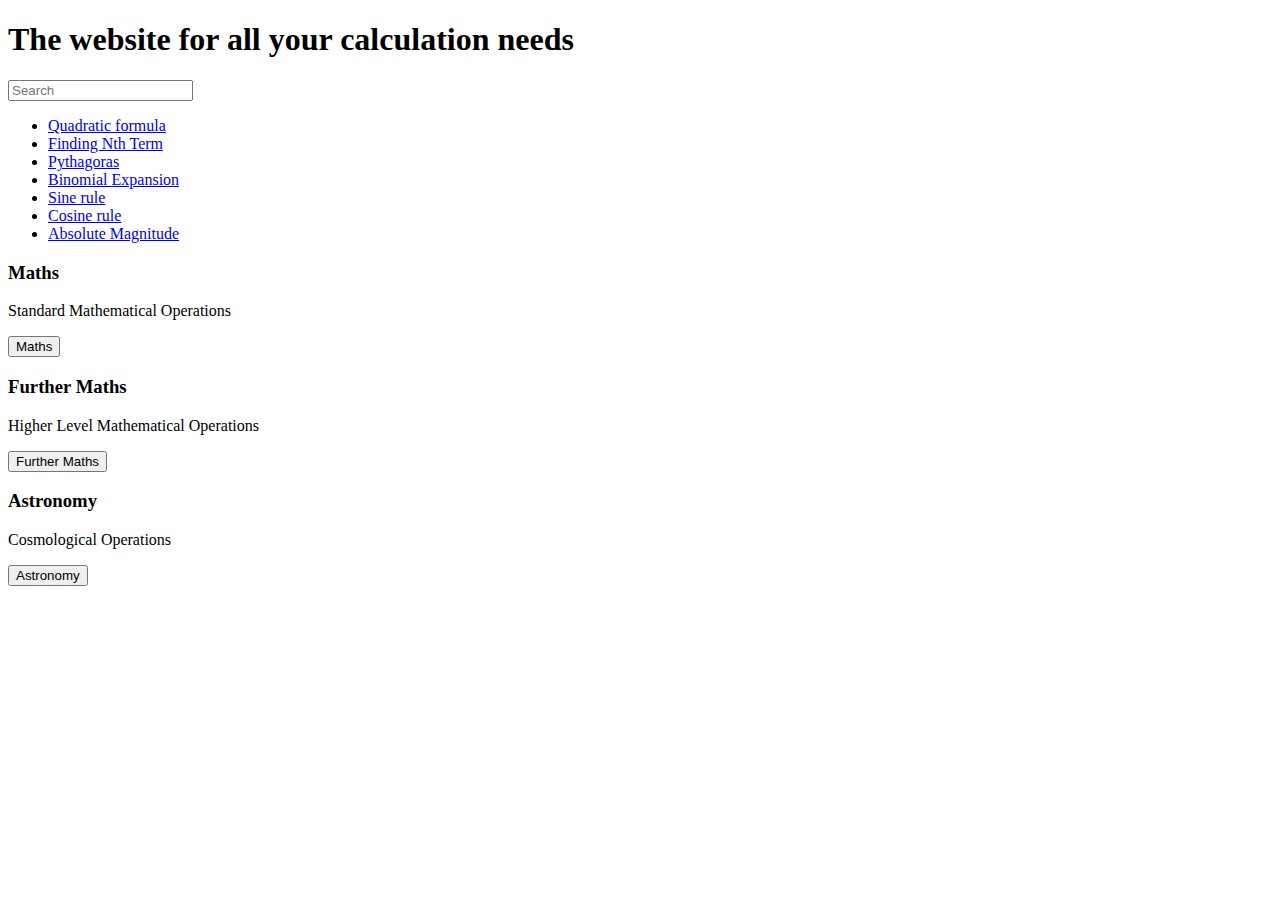
==== index.html @ 0c18299e "Adding the main HTML for the website" ====
<!DOCTYPE html>
<html>
    <head>
        <title>The Ultimate Calculator</title>
        <link rel="stylesheet" href="./style.css">
    </head>
    <body>
        <h1>The website for all your calculation needs</h1>
        <div class="nav">
            <input type="text" id="mySearch" onkeyup="myFunction()" placeholder="Search" title="Search">
        </div>
        <ul id="menu">
            <li><a href="#">Quadratic formula</a></li>
            <li><a href="#">Finding Nth Term</a></li>
            <li><a href="#">Pythagoras</a></li>
            <li><a href="#">Binomial Expansion</a></li>
            <li><a href="#">Sine rule</a></li>
            <li><a href="#">Cosine rule</a></li>
            <li><a href="#">Absolute Magnitude</a></li>
        </ul>
        <h3>Maths</h3>
        <p>Standard Mathematical Operations</p>
        <a href="./subpages/maths.html">
            <button onclick="">
                Maths
            </button>    
        </a>
        <h3>Further Maths</h3>
        <p>Higher Level Mathematical Operations</p>
        <a href="./subpages/furtherMaths.html">
            <button onclick="">
                Further Maths
            </button>    
        </a>
        <h3>Astronomy</h3>
        <p>Cosmological Operations</p>
        <a href="./subpages/astronomy.html">
            <button onclick="">
                Astronomy
            </button>    
        </a>
        <script src="./script.js"></script>
    </body>
</html>
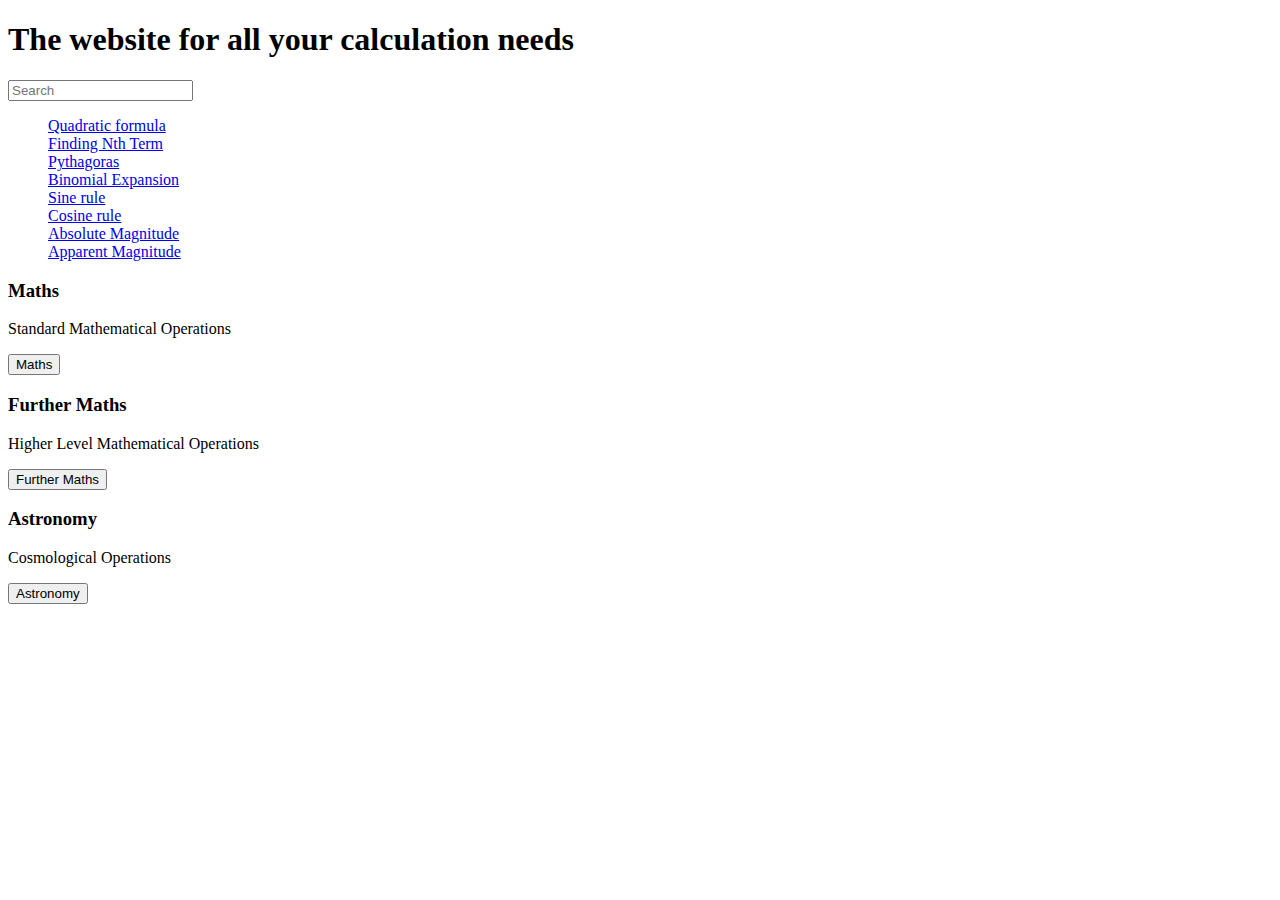
==== commit bcffea8d: "Updating links to got to subpages" ====
--- a/index.html
+++ b/index.html
@@ -10,13 +10,14 @@
             <input type="text" id="mySearch" onkeyup="myFunction()" placeholder="Search" title="Search">
         </div>
         <ul id="menu">
-            <li><a href="#">Quadratic formula</a></li>
-            <li><a href="#">Finding Nth Term</a></li>
-            <li><a href="#">Pythagoras</a></li>
-            <li><a href="#">Binomial Expansion</a></li>
-            <li><a href="#">Sine rule</a></li>
-            <li><a href="#">Cosine rule</a></li>
-            <li><a href="#">Absolute Magnitude</a></li>
+            <li><a href="./subpages/maths.html">Quadratic formula</a></li>
+            <li><a href="./subpages/maths.html">Finding Nth Term</a></li>
+            <li><a href="./subpages/maths.html">Pythagoras</a></li>
+            <li><a href="./subpages/furtherMaths.html">Binomial Expansion</a></li>
+            <li><a href="./subpages/furtherMaths.html">Sine rule</a></li>
+            <li><a href="./subpages/furtherMaths.html">Cosine rule</a></li>
+            <li><a href="./subpages/astronomy.html">Absolute Magnitude</a></li>
+            <li><a href="./subpages/astronomy.html">Apparent Magnitude</a></li>
         </ul>
         <h3>Maths</h3>
         <p>Standard Mathematical Operations</p>
--- a/style.css
+++ b/style.css
@@ -0,0 +1,7 @@
+#menu{
+    list-style-type: none;
+}
+
+#menu li a:hover{
+    background-color: #eee;
+}
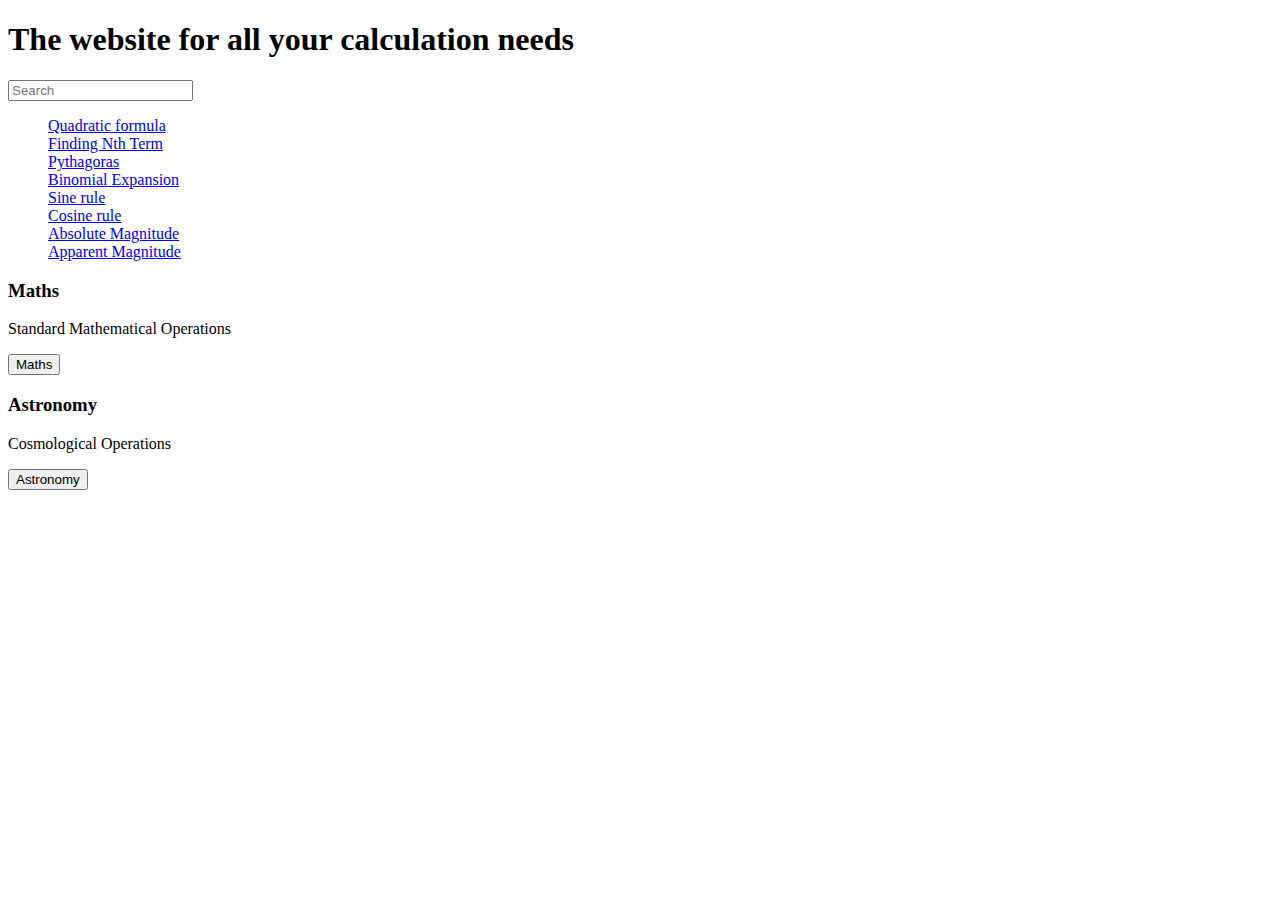
==== commit 86bf1cc1: "Removing furtherMaths references from index.html" ====
--- a/index.html
+++ b/index.html
@@ -10,27 +10,20 @@
             <input type="text" id="mySearch" onkeyup="myFunction()" placeholder="Search" title="Search">
         </div>
         <ul id="menu">
-            <li><a href="./subpages/maths.html">Quadratic formula</a></li>
-            <li><a href="./subpages/maths.html">Finding Nth Term</a></li>
-            <li><a href="./subpages/maths.html">Pythagoras</a></li>
-            <li><a href="./subpages/furtherMaths.html">Binomial Expansion</a></li>
-            <li><a href="./subpages/furtherMaths.html">Sine rule</a></li>
-            <li><a href="./subpages/furtherMaths.html">Cosine rule</a></li>
+            <li><a href="./subpages/maths/maths.html">Quadratic formula</a></li>
+            <li><a href="./subpages/maths/maths.html">Finding Nth Term</a></li>
+            <li><a href="./subpages/maths/maths.html">Pythagoras</a></li>
+            <li><a href="./subpages//maths/maths.html">Binomial Expansion</a></li>
+            <li><a href="./subpages//maths/maths.html">Sine rule</a></li>
+            <li><a href="./subpages//maths/maths.html">Cosine rule</a></li>
             <li><a href="./subpages/astronomy.html">Absolute Magnitude</a></li>
             <li><a href="./subpages/astronomy.html">Apparent Magnitude</a></li>
         </ul>
         <h3>Maths</h3>
         <p>Standard Mathematical Operations</p>
-        <a href="./subpages/maths.html">
-            <button onclick="">
+        <a href="./subpages/maths/maths.html">
+            <button>
                 Maths
-            </button>    
-        </a>
-        <h3>Further Maths</h3>
-        <p>Higher Level Mathematical Operations</p>
-        <a href="./subpages/furtherMaths.html">
-            <button onclick="">
-                Further Maths
             </button>    
         </a>
         <h3>Astronomy</h3>
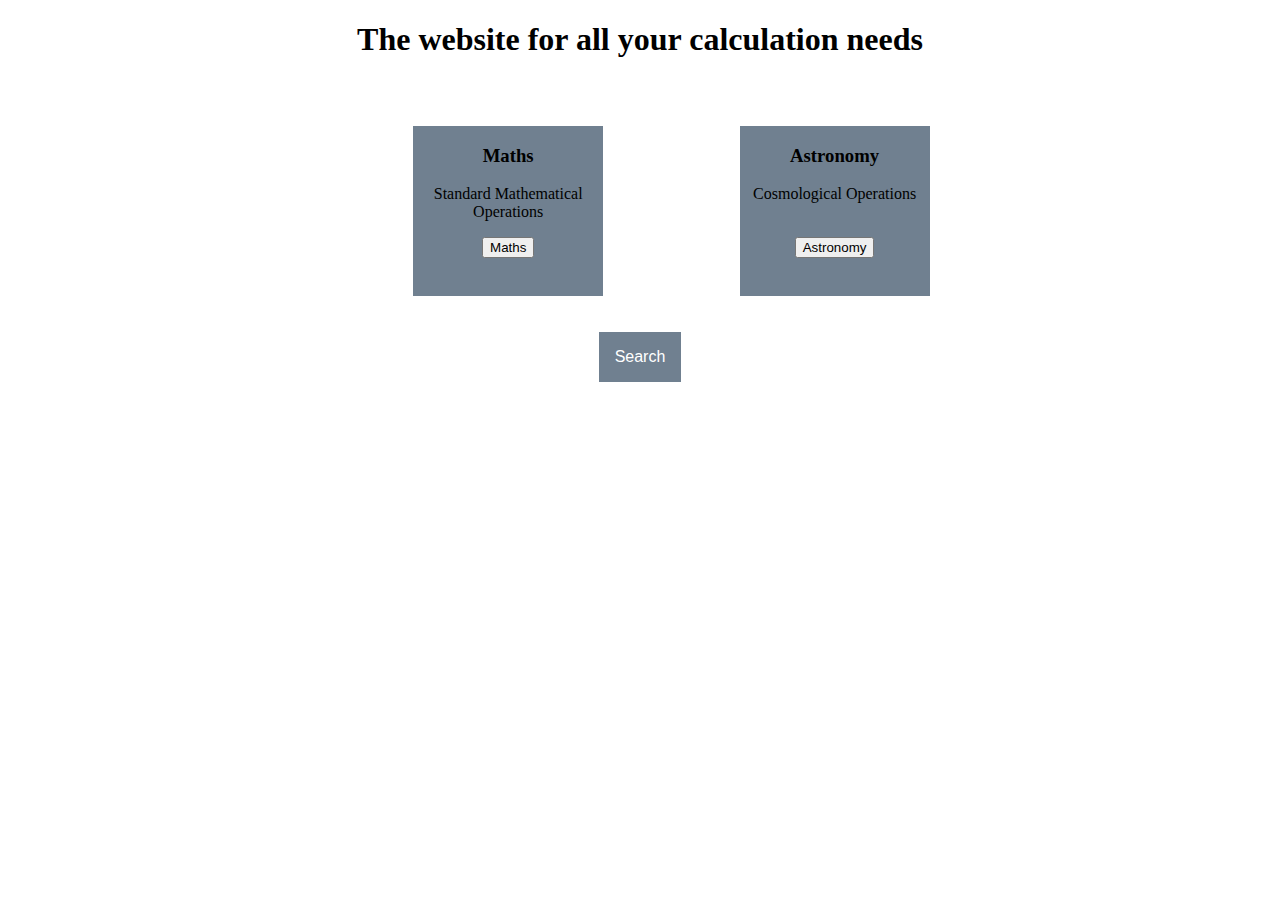
==== commit ded2bf98: "coding (read: copying) dropdown for search" ====
--- a/index.html
+++ b/index.html
@@ -6,33 +6,57 @@
     </head>
     <body>
         <h1>The website for all your calculation needs</h1>
-        <div class="nav">
-            <input type="text" id="mySearch" onkeyup="myFunction()" placeholder="Search" title="Search">
+        <br>
+        <br>
+        <div id="Maths" class="option">
+            <h3 class="text">Maths</h3>
+            <p class="text">Standard Mathematical Operations</p>
+            <div class="Button">
+                <a href="./subpages/maths/maths.html">
+                    <button>
+                        Maths
+                    </button>    
+                </a>
+            </div>
         </div>
-        <ul id="menu">
-            <li><a href="./subpages/maths/maths.html">Quadratic formula</a></li>
-            <li><a href="./subpages/maths/maths.html">Finding Nth Term</a></li>
-            <li><a href="./subpages/maths/maths.html">Pythagoras</a></li>
-            <li><a href="./subpages//maths/maths.html">Binomial Expansion</a></li>
-            <li><a href="./subpages//maths/maths.html">Sine rule</a></li>
-            <li><a href="./subpages//maths/maths.html">Cosine rule</a></li>
-            <li><a href="./subpages/astronomy.html">Absolute Magnitude</a></li>
-            <li><a href="./subpages/astronomy.html">Apparent Magnitude</a></li>
-        </ul>
-        <h3>Maths</h3>
-        <p>Standard Mathematical Operations</p>
-        <a href="./subpages/maths/maths.html">
-            <button>
-                Maths
-            </button>    
-        </a>
-        <h3>Astronomy</h3>
-        <p>Cosmological Operations</p>
-        <a href="./subpages/astronomy.html">
-            <button onclick="">
-                Astronomy
-            </button>    
-        </a>
+
+        <div id="Astronomy" class="option">
+            <h3 class="text">Astronomy</h3>
+            <p class="text">Cosmological Operations</p><br>
+            <div class="Button">
+                <a href="./subpages/astronomy/astronomy.html">
+                    <button>
+                        Astronomy
+                    </button>    
+                </a>
+            </div>
+        </div>
+        <br>
+        <br>
+        <br>
+        <br>
+        <br>
+        <br>
+        <br>
+        <br>
+        <br>
+        <br>
+        <br>
+        <br>
+        <div class="Button">
+            <div class="dropdown">
+                <button onclick="myFunction()" class="dropbtn">Search</button>
+                <div id="myDropdown" class="dropdown-content">
+                    <input type="text" id="myInput" onkeyup="filterFunction()" placeholder="Search..." title="Search">
+                    <a href="./subpages/maths/maths.html">Quadratic formula</a>
+                    <a href="./subpages/maths/maths.html">Finding Nth Term</a>
+                    <a href="./subpages/maths/maths.html">Pythagoras</a>
+                    <a href="./subpages/maths/maths.html">Binomial Expansion</a>
+                    <a href="./subpages/maths/maths.html">Sine rule</a>
+                    <a href="./subpages/maths/maths.html">Cosine rule</a>
+                    <a href="./subpages/astronomy/astronomy.html">Absolute Magnitude</a>
+            </div>
+        </div>
         <script src="./script.js"></script>
     </body>
 </html>--- a/style.css
+++ b/style.css
@@ -1,7 +1,89 @@
-#menu{
-    list-style-type: none;
+h1{
+    text-align: center;
+}
+.option{
+    background: slategrey;
+    height: 170px;
+    width: 190px;
+    border: 10px solid white;
+    text-align: center;
+    float: left;
 }
 
-#menu li a:hover{
-    background-color: #eee;
+#Maths{
+    position: absolute;
+    left: 31.5%;
 }
+
+#Astronomy{
+    position: absolute;
+    left: 57%;
+}
+
+.Button{
+    text-align: center;
+}
+
+.text{
+    text-align: center;
+}
+
+.dropbtn {
+    background-color: slategrey;
+    color: white;
+    padding: 16px;
+    font-size: 16px;
+    border: none;
+    cursor: pointer;
+    text-align: center;
+}
+
+/* Dropdown button on hover & focus */
+.dropbtn:hover, .dropbtn:focus {
+    background-color: slategrey;
+    text-align: center;
+}
+
+/* The search field */
+#myInput {
+    box-sizing: border-box;
+    background-repeat: no-repeat;
+    font-size: 16px;
+    border: none;
+    border-bottom: 1px solid #ddd;
+    text-align: center;
+}
+
+/* The search field when it gets focus/clicked on */
+#myInput:focus {outline: 3px solid #ddd;}
+
+/* The container <div> - needed to position the dropdown content */
+.dropdown {
+    text-align: center;
+    display: inline-block;
+}
+
+/* Dropdown Content (Hidden by Default) */
+.dropdown-content {
+    display: none;
+    position: absolute;
+    left: 43.5%;
+    background-color: #f6f6f6;
+    min-width: 230px;
+    border: 1px solid #ddd;
+    z-index: 1;
+}
+
+/* Links inside the dropdown */
+.dropdown-content a {
+    color: black;
+    padding: 12px 16px;
+    text-decoration: none;
+    display: block;
+}
+
+/* Change color of dropdown links on hover */
+.dropdown-content a:hover {background-color: #f1f1f1}
+
+/* Show the dropdown menu (use JS to add this class to the .dropdown-content container when the user clicks on the dropdown button) */
+.show {display:block;}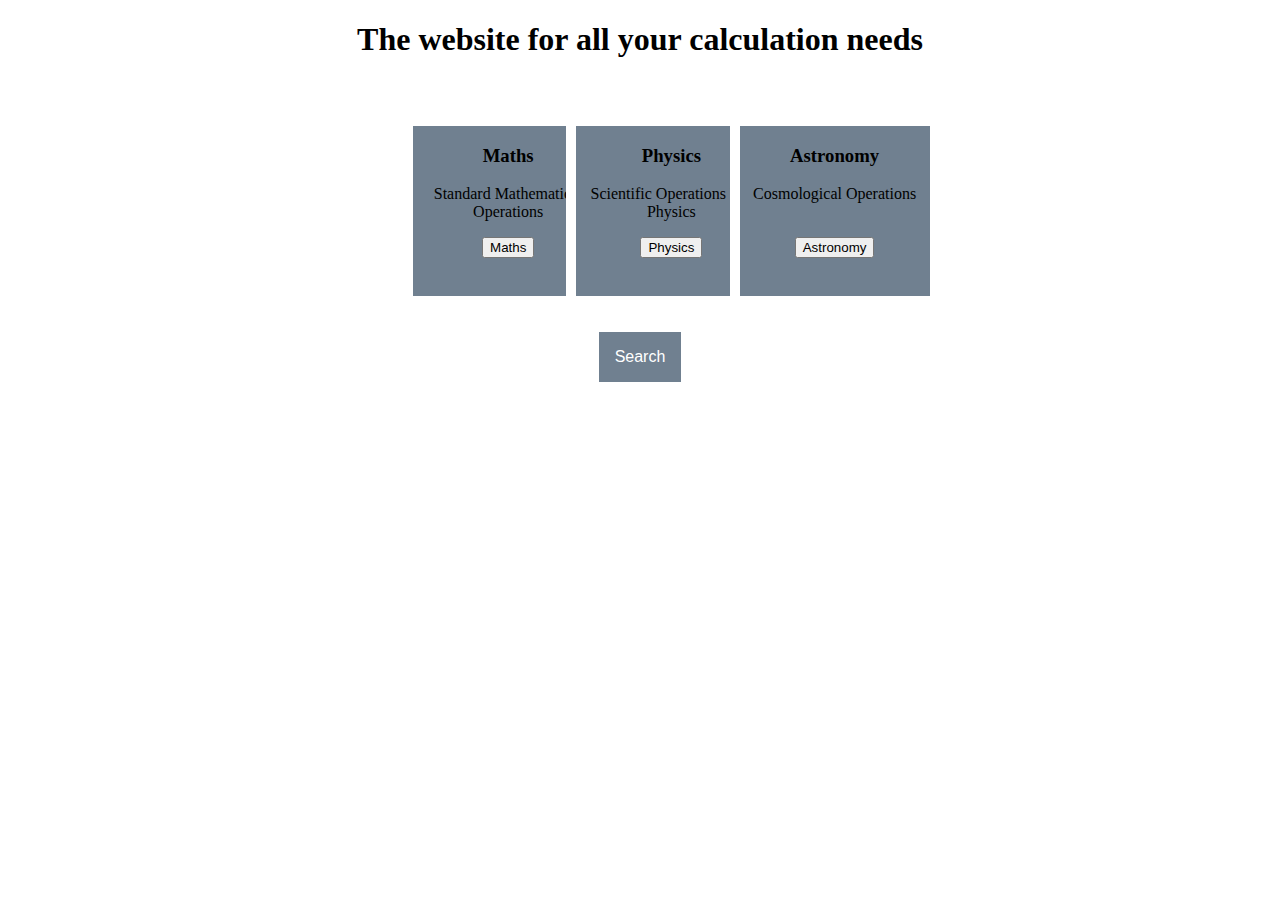
==== commit 1fc7f0ca: "Linking to the hysics subpage" ====
--- a/index.html
+++ b/index.html
@@ -20,6 +20,18 @@
             </div>
         </div>
 
+        <div id="Physics" class="option">
+            <h3 class="text">Physics</h3>
+            <p class="text">Scientific Operations For Physics</p>
+            <div class="Button">
+                <a href="./subpages/physics/physics.html">
+                    <button>
+                        Physics
+                    </button>    
+                </a>
+            </div>
+        </div>
+
         <div id="Astronomy" class="option">
             <h3 class="text">Astronomy</h3>
             <p class="text">Cosmological Operations</p><br>
@@ -31,6 +43,7 @@
                 </a>
             </div>
         </div>
+
         <br>
         <br>
         <br>
@@ -43,18 +56,22 @@
         <br>
         <br>
         <br>
+
         <div class="Button">
             <div class="dropdown">
-                <button onclick="myFunction()" class="dropbtn">Search</button>
+                <button onclick="dropButton()" class="dropbtn">Search</button>
                 <div id="myDropdown" class="dropdown-content">
-                    <input type="text" id="myInput" onkeyup="filterFunction()" placeholder="Search..." title="Search">
+                    <input type="text" id="myInput" onkeyup="filterContent()" placeholder="Search..." title="Search">
                     <a href="./subpages/maths/maths.html">Quadratic formula</a>
                     <a href="./subpages/maths/maths.html">Finding Nth Term</a>
                     <a href="./subpages/maths/maths.html">Pythagoras</a>
-                    <a href="./subpages/maths/maths.html">Binomial Expansion</a>
                     <a href="./subpages/maths/maths.html">Sine rule</a>
                     <a href="./subpages/maths/maths.html">Cosine rule</a>
-                    <a href="./subpages/astronomy/astronomy.html">Absolute Magnitude</a>
+                    <a href="./subpages/astronomy/astronomy.html">Distance Modulus Formula</a>
+                    <a href="./subpages/astronomy/astronomy.html">Equation of Time</a>
+                    <a href="./subpages/astronomy/astronomy.html">Kepler's 3rd Law</a>
+                    <a href="./subpages/astronomy/astronomy.html">Hubble's Law</a>
+                    <a href="./subpages/astronomy/astronomy.html">Redshift Formula</a>
             </div>
         </div>
         <script src="./script.js"></script>
--- a/style.css
+++ b/style.css
@@ -13,6 +13,11 @@
 #Maths{
     position: absolute;
     left: 31.5%;
+}
+
+#Physics{
+    position: absolute;
+    left: 44.25%;
 }
 
 #Astronomy{
